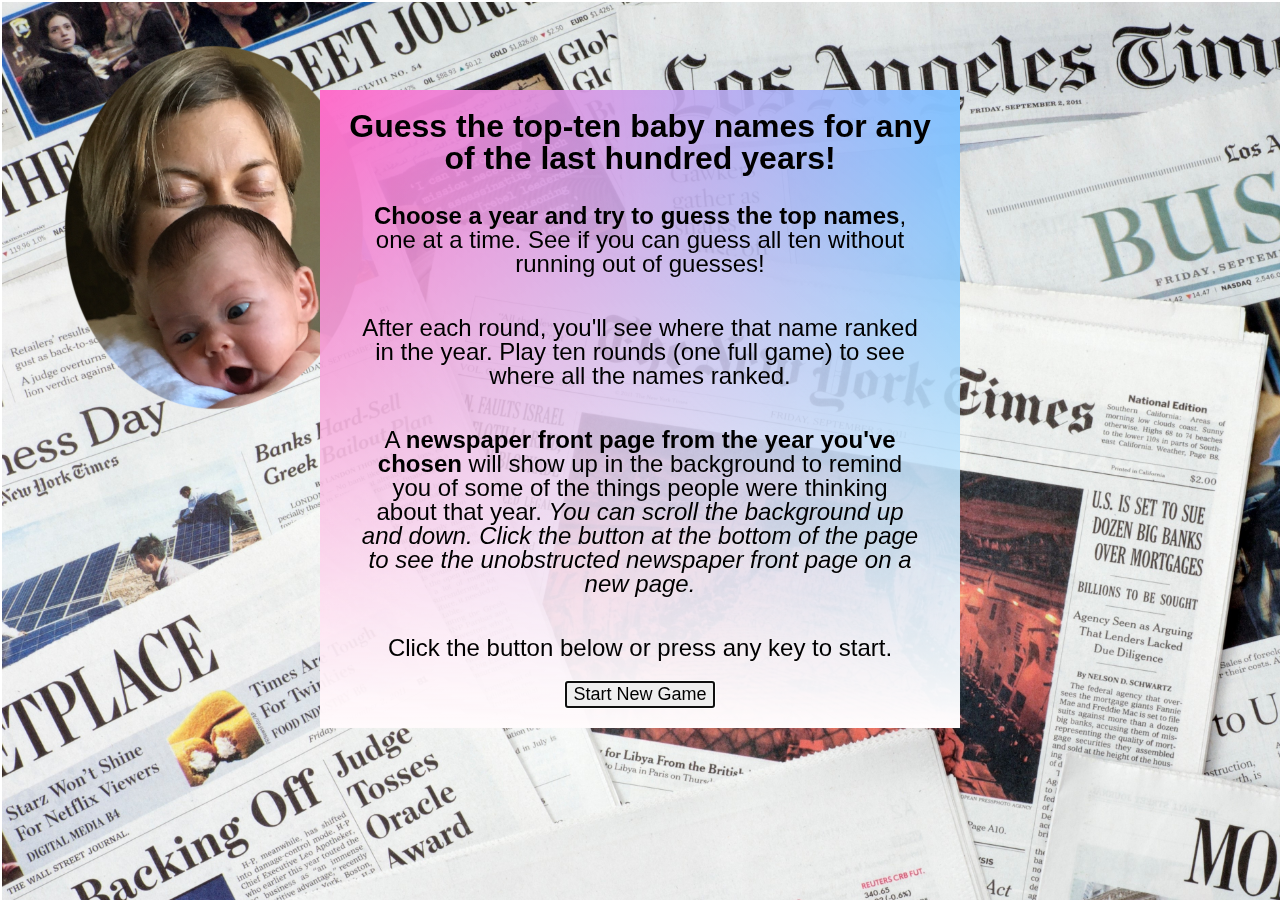
==== gameplay.html @ 0c1d60f2 "updated mobile css" ====
<!DOCTYPE html>
<html lang="en-us">

<head>
    <meta name="viewport" content="width=device-width, initial-scale=1.0">
    <script src="assets/javascript/game.js"></script>
    <title>Word Guess Game</title>
    <link rel="stylesheet" type="text/css" href="assets/css/reset.css">
    <link rel="stylesheet" type="text/css" href="assets/css/style.css">
    <link rel="shortcut icon" href="assets/images/baby.ico" type="image/x-icon">
</head>

<body>
    <div id="backgroundImageHolder" class="backgroundImageHolder"></div>
    <div id="bodyContent" class="bodyContent">
        <h1 class="textCentered" id="theHeadline"></h1>
        <section class="textCentered">
            <button id="startNewGame" onclick="startNewGame()">New Game</button><button id="playAgain" onclick="playAgain()">Play Another Round</button><button id="backToStart" onclick="backToStart()">Back to Start</button>
        </section>
        <p class="textCentered animateText">Type any letter to start guessing!</p>
        <br>
        <section id="displayArea" class="displayArea textCentered" onclick="focusOnHiddenTextField()"></section>
        <textarea id="hiddenTextField" class="hidden"></textarea>
        <p id="theLettersGuessed" class="theLettersGuessed textCentered"></p>
        <section class="textCentered">
            <section id="theGuessesRemaining" class="inline smallForMobile"></section>
            <section class="inline smallForMobile"><strong>Difficulty: </strong><input onclick="getDifficulty()" type="radio" name="difficulty" id="easyDifficulty" value="easy"><label for="easyDifficulty">Easy (word length + 4)</label><input onclick="getDifficulty()" type="radio" name="difficulty"
                    id="standardDifficulty" value="standard" checked="checked">
                <label for="standardDifficulty">Standard (+ 2)</label>
                <input onclick="getDifficulty()" type="radio" name="difficulty" id="hardDifficulty" value="hard"><label for="hardDifficulty" class="noRightMargin">Hard (-1)</label></section>
        </section>
        <br>
        <br>
        <p class="textCentered" id="theWins"></p>
        <br>
        <section class="textCentered">
            <section class="halfWidth girl" id="theTopFiveGirlNames"></section>
            <section class="halfWidth boy" id="theTopFiveBoyNames"></section>
        </section>
    </div>
    <section class="textCentered bottomOfWindow">
        <button class="textCentered bottomOfWindow" onclick="showBackgroundImage()">Show the background image in a new window</button>
    </section>
</body>

</html>
---- assets/css/style.css ----
* {
    box-sizing: border-box;
}

body {
    font-family: Arial, Helvetica, sans-serif;
    font-size: x-large;
    background-position: center top;
    background-repeat: no-repeat;
}

.backgroundImageHolder {
    position: relative;
}

.theBackgroundImage {
    position: absolute;
    max-width: 100vw;
    min-width: 100vw;
    opacity: 0.25;
    z-index: -99;
}

.startScreenTextHolder {
    position: fixed;
    width: 50%;
    top: 10%;
    left: 50%;
    margin-left: -25%;
    padding: 20px;
    text-align: center;
    background: linear-gradient(to bottom left, deepskyblue, transparent), linear-gradient(to bottom right, deeppink, transparent), linear-gradient(to top, snow, transparent);
    background-blend-mode: screen;
    z-index: 100;
}

.newspapers {
    /*start screen background*/
    position: fixed;
    height: 100vh;
    margin: 1px;
    padding: 1px;
    z-index: -99;
}

.baby {
    position: fixed;
    top: 5%;
    left: 5%;
    z-index: 99;
}

p.startScreen {
    padding: 20px;
}

.animateText {
    opacity: 0;
    font-style: italic;
    animation-name: pulse;
    animation-duration: 1s;
    animation-iteration-count: 4;
}

@keyframes pulse {
    0% {
        opacity: 0;
    }
    50% {
        opacity: 1;
    }
    100% {
        opacity: 0;
    }
}

.bodyContent {
    /*in gameplay*/
    position: fixed;
    z-index: 99;
    background: linear-gradient(to bottom left, deepskyblue, transparent), linear-gradient(to bottom right, deeppink, transparent), linear-gradient(to top, snow, transparent);
    background-blend-mode: screen;
    width: 60%;
    left: 50%;
    margin-left: -30%;
    padding: 20px;
    top: 10%;
}

h1 {
    font-size: xx-large;
    font-weight: bold;
    padding-bottom: 10px;
}

em {
    font-style: italic;
}

span.textCentered {
    width: 100%;
    display: inline-block;
    background-color: #E8920C;
}

section.inline {
    display: inline;
    width: 100%;
    text-align: center;
    font-size: large;
}

ul {
    margin-left: 40px;
    list-style-position: inside;
    text-align: left;
}

label {
    margin-right: 20px;
}

.noRightMargin {
    margin-right: 0px;
}

button {
    margin: 20px;
    font-size: large;
}

button.bottomOfWindow {
    padding: 2px 10px;
    margin: 0;
}

button.centered {
    margin: 0 auto;
}

section.bottomOfWindow {
    width: 100%;
    background-color: snow;
    position: fixed;
    padding: 10px;
    bottom: 2.5%;
    left: 0;
}

section#theGuessesRemaining {
    margin-right: 20px;
}

.hidden {
    /*this allows gameplay on iOS by getting the keyboard to come up*/
    opacity: 0;
    position: relative;
    border: 0;
    top: -50px;
    width: 100%;
    height: 20px;
    z-index: -11;
}

.displayArea {
    /*in gameplay*/
    font-family: 'Courier New', Courier, monospace;
    font-weight: bold;
    font-size: xx-large;
    margin-bottom: 20px;
}

.theLettersGuessed {
    font-family: 'Courier New', Courier, monospace;
    /* font-weight: bold; */
    font-size: x-large;
    margin-bottom: 20px;
}

@media only screen and (max-width: 670px) {
    /* @media only screen and (min-width: 300px) and (max-width: 670px) and (-webkit-min-device-pixel-ratio: 2) { */
    body {
        font-size: medium;
    }
    .backgroundImageHolder {
        display: none;
    }
    .bodyContent {
        /*in gameplay*/
        position: relative;
        width: 100%;
    }
    .startScreenTextHolder {
        position: relative;
        width: 100%;
    }
    h1 {
        font-size: medium;
    }
    p.animateText {
        display: none;
    }
    .displayArea {
        font-size: large;
    }
    .theLettersGuessed {
        font-size: medium;
    }
    .smallForMobile {
        margin: 0;
        font-size: small;
    }
    button {
        margin: 0;
        font-size: small;
    }
    button.bottomOfWindow {
        display: none;
    }
    section.bottomOfWindow {
        display: none;
    }
    .halfWidth {
        padding: 0;
        width: 50%;
    }
    ul {
        margin-left: 0;
    }
    .textCentered {
        font-size: medium;
    }
    .hiddenOnMobile {
        display: none;
    }
}

.textCentered {
    position: relative;
    text-align: center;
}

.italic {
    font-style: italic;
}

strong {
    font-weight: bold;
}

.halfWidth {
    display: inline-block;
    width: 45%;
}

.halfWidth.girl {
    /* background-color: deeppink; */
    background: linear-gradient(to bottom, deeppink, transparent), linear-gradient(to top, snow, transparent);
    background-blend-mode: screen;
    float: left;
}

.halfWidth.boy {
    /* background-color: deepskyblue; */
    background: linear-gradient(to bottom, deepskyblue, transparent), linear-gradient(to top, snow, transparent);
    background-blend-mode: screen;
    float: right;
}

.contentCentered {
    width: 100%;
    text-align: center;
}
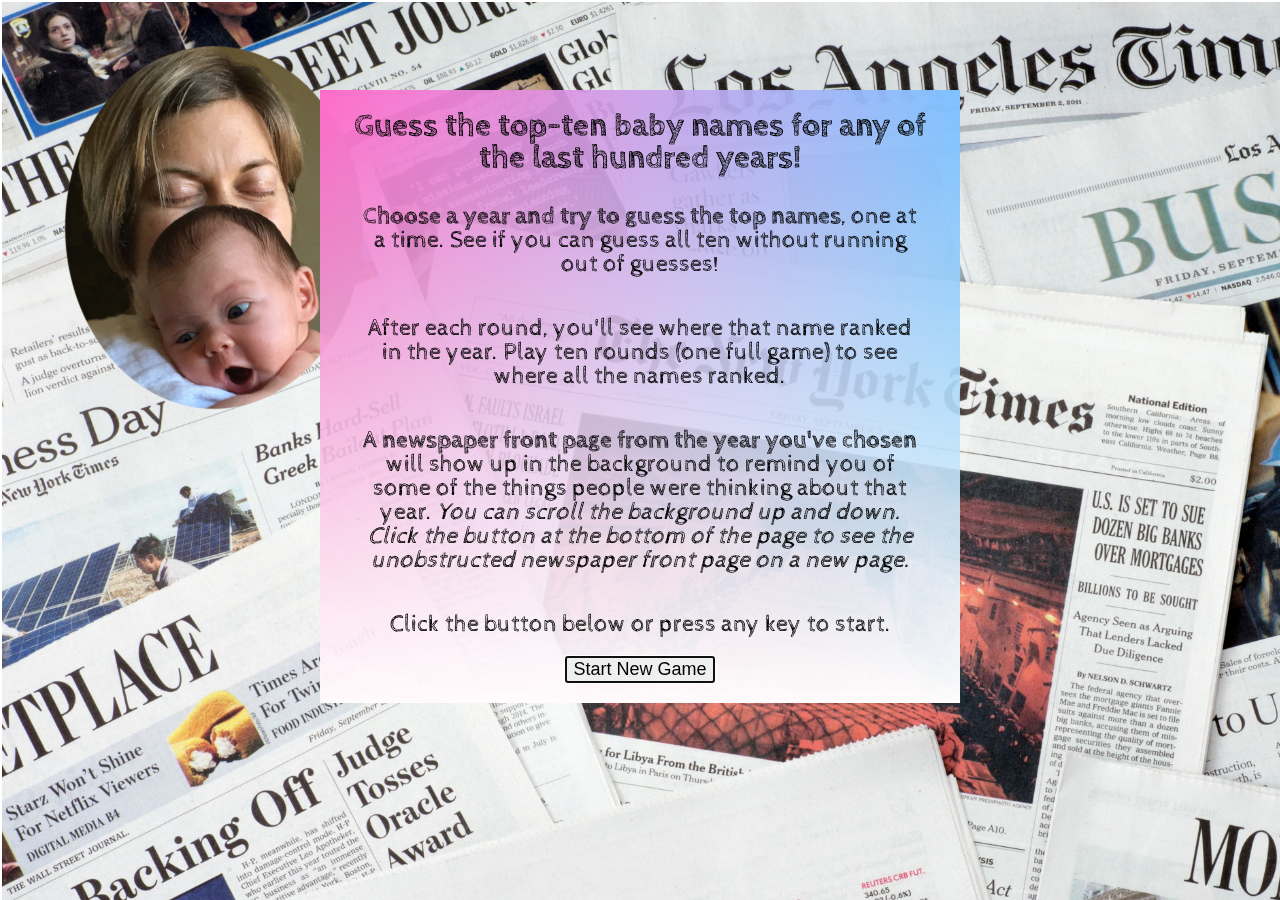
==== commit 2508a2b9: "updated mobile css" ====
--- a/gameplay.html
+++ b/gameplay.html
@@ -2,15 +2,16 @@
 <html lang="en-us">
 
 <head>
-    <meta name="viewport" content="width=device-width, initial-scale=1.0">
+    <meta name="viewport" content="width=device-width, initial-scale=1.0, maximum-scale=1.0, user-scalable=no">
     <script src="assets/javascript/game.js"></script>
     <title>Word Guess Game</title>
     <link rel="stylesheet" type="text/css" href="assets/css/reset.css">
     <link rel="stylesheet" type="text/css" href="assets/css/style.css">
     <link rel="shortcut icon" href="assets/images/baby.ico" type="image/x-icon">
+    <link href="https://fonts.googleapis.com/css?family=Cabin+Sketch" rel="stylesheet">
 </head>
 
-<body>
+<body onresize="updateTheWordToGuessAndGuesses()">
     <div id="backgroundImageHolder" class="backgroundImageHolder"></div>
     <div id="bodyContent" class="bodyContent">
         <h1 class="textCentered" id="theHeadline"></h1>
@@ -22,9 +23,9 @@
         <section id="displayArea" class="displayArea textCentered" onclick="focusOnHiddenTextField()"></section>
         <textarea id="hiddenTextField" class="hidden"></textarea>
         <p id="theLettersGuessed" class="theLettersGuessed textCentered"></p>
-        <section class="textCentered">
-            <section id="theGuessesRemaining" class="inline smallForMobile"></section>
-            <section class="inline smallForMobile"><strong>Difficulty: </strong><input onclick="getDifficulty()" type="radio" name="difficulty" id="easyDifficulty" value="easy"><label for="easyDifficulty">Easy (word length + 4)</label><input onclick="getDifficulty()" type="radio" name="difficulty"
+        <section class="textCentered smallForMobile">
+            <section id="theGuessesRemaining" class="inline"></section>
+            <section class="inline"><strong>Difficulty: </strong><input onclick="getDifficulty()" type="radio" name="difficulty" id="easyDifficulty" value="easy"><label for="easyDifficulty">Easy (word length + 4)</label><input onclick="getDifficulty()" type="radio" name="difficulty"
                     id="standardDifficulty" value="standard" checked="checked">
                 <label for="standardDifficulty">Standard (+ 2)</label>
                 <input onclick="getDifficulty()" type="radio" name="difficulty" id="hardDifficulty" value="hard"><label for="hardDifficulty" class="noRightMargin">Hard (-1)</label></section>
@@ -33,7 +34,7 @@
         <br>
         <p class="textCentered" id="theWins"></p>
         <br>
-        <section class="textCentered">
+        <section class="halfWidthWrapper textCentered">
             <section class="halfWidth girl" id="theTopFiveGirlNames"></section>
             <section class="halfWidth boy" id="theTopFiveBoyNames"></section>
         </section>
--- a/assets/css/style.css
+++ b/assets/css/style.css
@@ -3,7 +3,7 @@
 }
 
 body {
-    font-family: Arial, Helvetica, sans-serif;
+    font-family: 'Cabin Sketch', Arial, Helvetica, sans-serif;
     font-size: x-large;
     background-position: center top;
     background-repeat: no-repeat;
@@ -54,6 +54,19 @@
     padding: 20px;
 }
 
+.bodyContent {
+    /*in gameplay*/
+    position: fixed;
+    z-index: 99;
+    background: linear-gradient(to bottom left, deepskyblue, transparent), linear-gradient(to bottom right, deeppink, transparent), linear-gradient(to top, snow, transparent);
+    background-blend-mode: screen;
+    width: 60%;
+    left: 50%;
+    margin-left: -30%;
+    padding: 20px;
+    top: 10%;
+}
+
 .animateText {
     opacity: 0;
     font-style: italic;
@@ -74,17 +87,18 @@
     }
 }
 
-.bodyContent {
+.displayArea {
     /*in gameplay*/
-    position: fixed;
-    z-index: 99;
-    background: linear-gradient(to bottom left, deepskyblue, transparent), linear-gradient(to bottom right, deeppink, transparent), linear-gradient(to top, snow, transparent);
-    background-blend-mode: screen;
-    width: 60%;
-    left: 50%;
-    margin-left: -30%;
-    padding: 20px;
-    top: 10%;
+    font-family: 'Courier New', Courier, monospace;
+    font-weight: bold;
+    font-size: xx-large;
+    margin-bottom: 0;
+}
+
+.theLettersGuessed {
+    font-family: 'Courier New', Courier, monospace;
+    font-size: x-large;
+    margin-bottom: 60px;
 }
 
 h1 {
@@ -162,19 +176,41 @@
     z-index: -11;
 }
 
-.displayArea {
-    /*in gameplay*/
-    font-family: 'Courier New', Courier, monospace;
+.textCentered {
+    position: relative;
+    text-align: center;
+}
+
+.contentCentered {
+    width: 100%;
+    text-align: center;
+}
+
+.italic {
+    font-style: italic;
+}
+
+strong {
     font-weight: bold;
-    font-size: xx-large;
-    margin-bottom: 20px;
-}
-
-.theLettersGuessed {
-    font-family: 'Courier New', Courier, monospace;
-    /* font-weight: bold; */
-    font-size: x-large;
-    margin-bottom: 20px;
+}
+
+.halfWidth {
+    display: inline-block;
+    width: 45%;
+}
+
+.halfWidth.girl {
+    /* background-color: deeppink; */
+    background: linear-gradient(to bottom, deeppink, transparent), linear-gradient(to top, snow, transparent);
+    background-blend-mode: screen;
+    float: left;
+}
+
+.halfWidth.boy {
+    /* background-color: deepskyblue; */
+    background: linear-gradient(to bottom, deepskyblue, transparent), linear-gradient(to top, snow, transparent);
+    background-blend-mode: screen;
+    float: right;
 }
 
 @media only screen and (max-width: 670px) {
@@ -189,10 +225,16 @@
         /*in gameplay*/
         position: relative;
         width: 100%;
+        top: 0;
+        left: 0;
+        margin-left: 0;
     }
     .startScreenTextHolder {
         position: relative;
         width: 100%;
+        top: 0;
+        left: 0;
+        margin-left: 0;
     }
     h1 {
         font-size: medium;
@@ -202,72 +244,46 @@
     }
     .displayArea {
         font-size: large;
+        margin-bottom: 0;
     }
     .theLettersGuessed {
         font-size: medium;
+    }
+    button {
+        margin: 0;
+        font-size: small;
+    }
+    button.bottomOfWindow {
+        display: none;
+    }
+    section.bottomOfWindow {
+        display: none;
+    }
+    section.inline {
+        font-size: small;
+    }
+    .halfWidth {
+        padding: 0;
+        width: 50%;
+    }
+    .halfWidthWrapper {
+        padding: 0;
+        margin 0;
+    }
+    ul {
+        margin-left: 0;
+    }
+    .textCentered {
+        font-size: medium;
+    }
+    .hiddenOnMobile {
+        display: none;
+    }
+    label {
+        margin: 0;
     }
     .smallForMobile {
         margin: 0;
         font-size: small;
     }
-    button {
-        margin: 0;
-        font-size: small;
-    }
-    button.bottomOfWindow {
-        display: none;
-    }
-    section.bottomOfWindow {
-        display: none;
-    }
-    .halfWidth {
-        padding: 0;
-        width: 50%;
-    }
-    ul {
-        margin-left: 0;
-    }
-    .textCentered {
-        font-size: medium;
-    }
-    .hiddenOnMobile {
-        display: none;
-    }
-}
-
-.textCentered {
-    position: relative;
-    text-align: center;
-}
-
-.italic {
-    font-style: italic;
-}
-
-strong {
-    font-weight: bold;
-}
-
-.halfWidth {
-    display: inline-block;
-    width: 45%;
-}
-
-.halfWidth.girl {
-    /* background-color: deeppink; */
-    background: linear-gradient(to bottom, deeppink, transparent), linear-gradient(to top, snow, transparent);
-    background-blend-mode: screen;
-    float: left;
-}
-
-.halfWidth.boy {
-    /* background-color: deepskyblue; */
-    background: linear-gradient(to bottom, deepskyblue, transparent), linear-gradient(to top, snow, transparent);
-    background-blend-mode: screen;
-    float: right;
-}
-
-.contentCentered {
-    width: 100%;
-    text-align: center;
 }